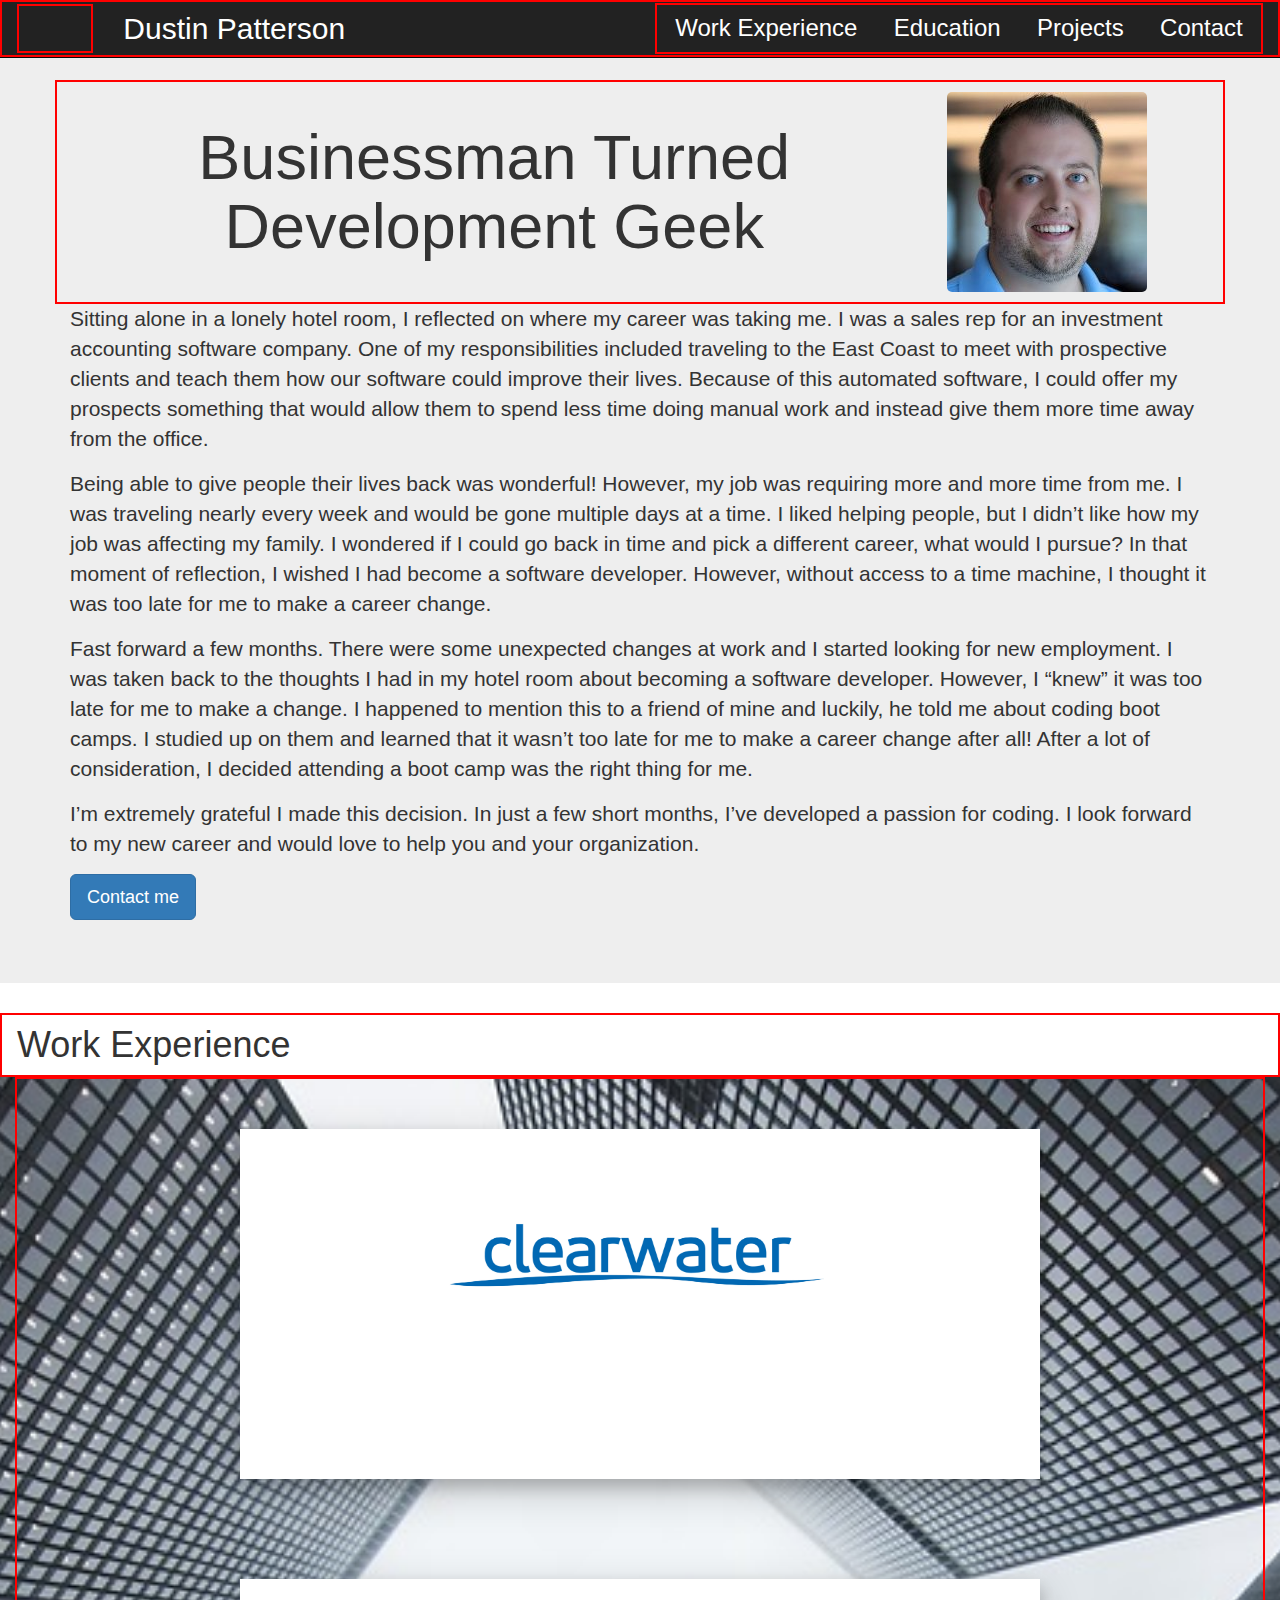
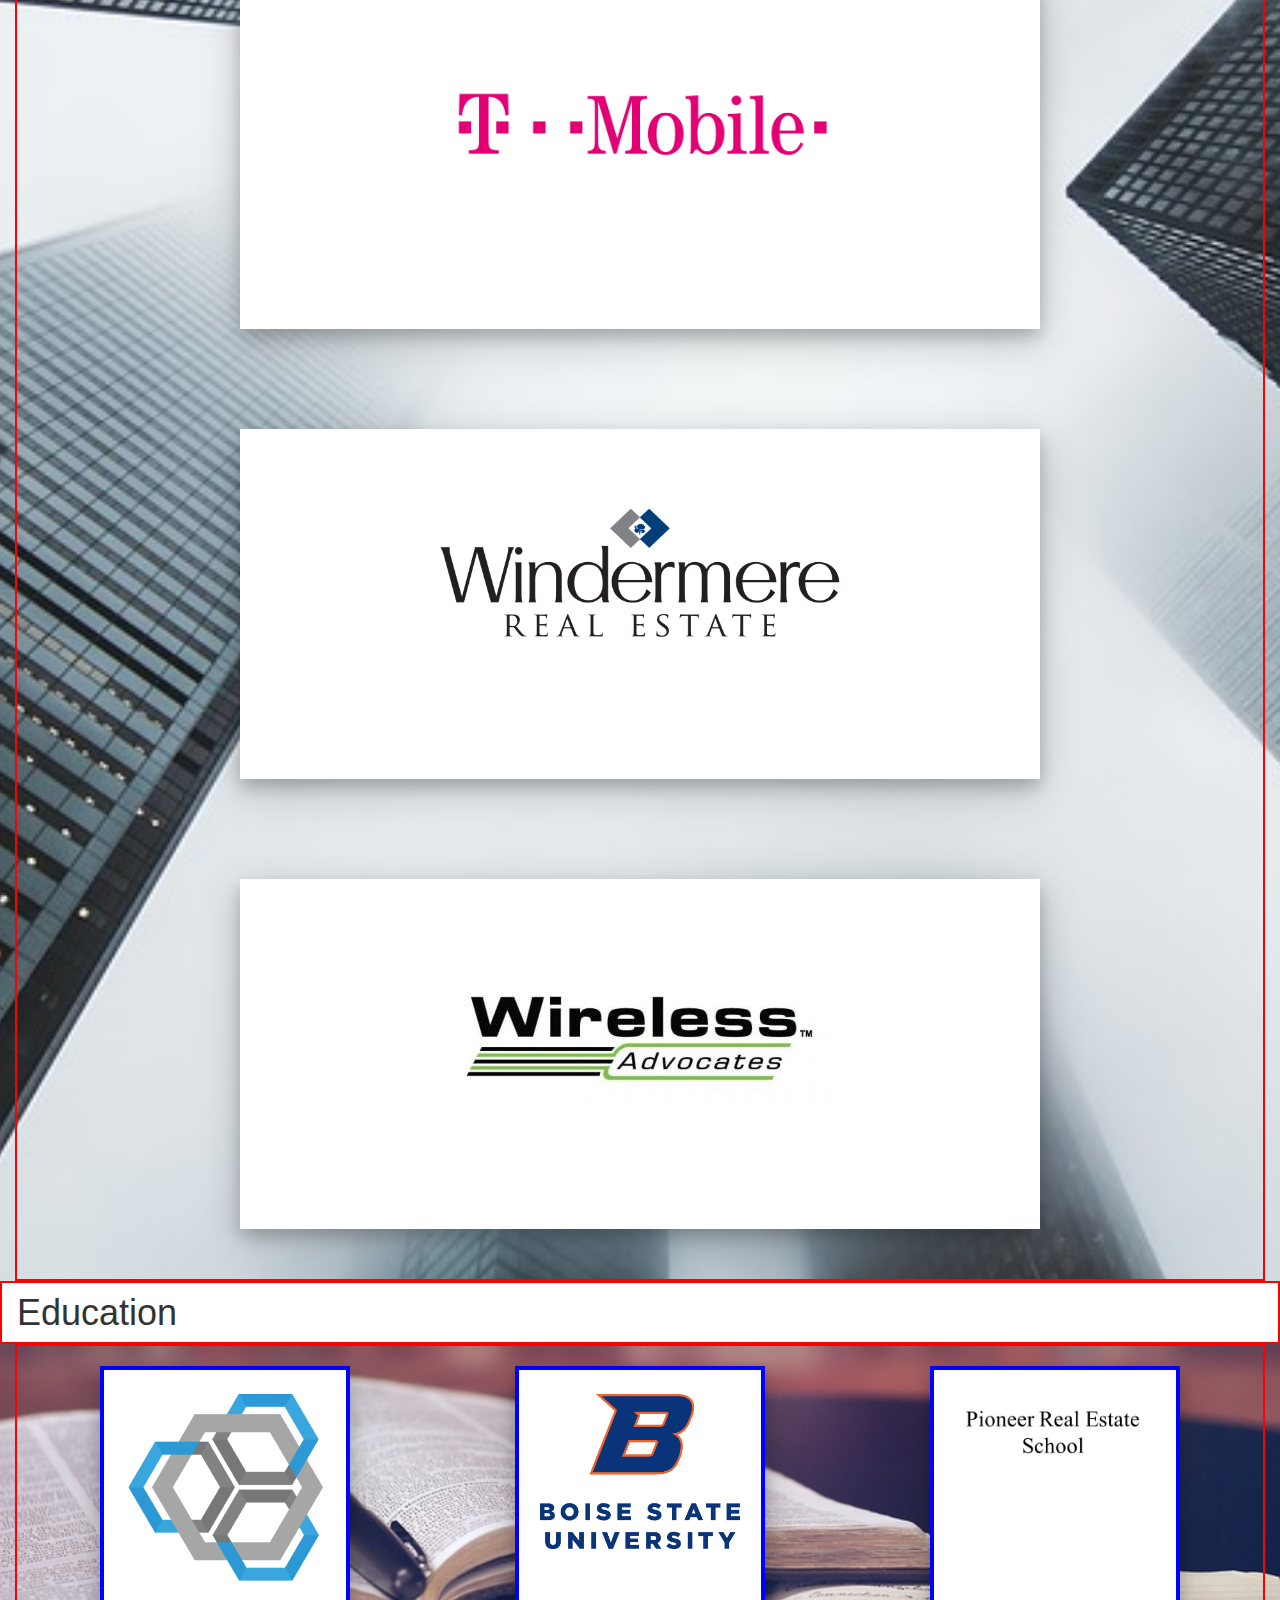
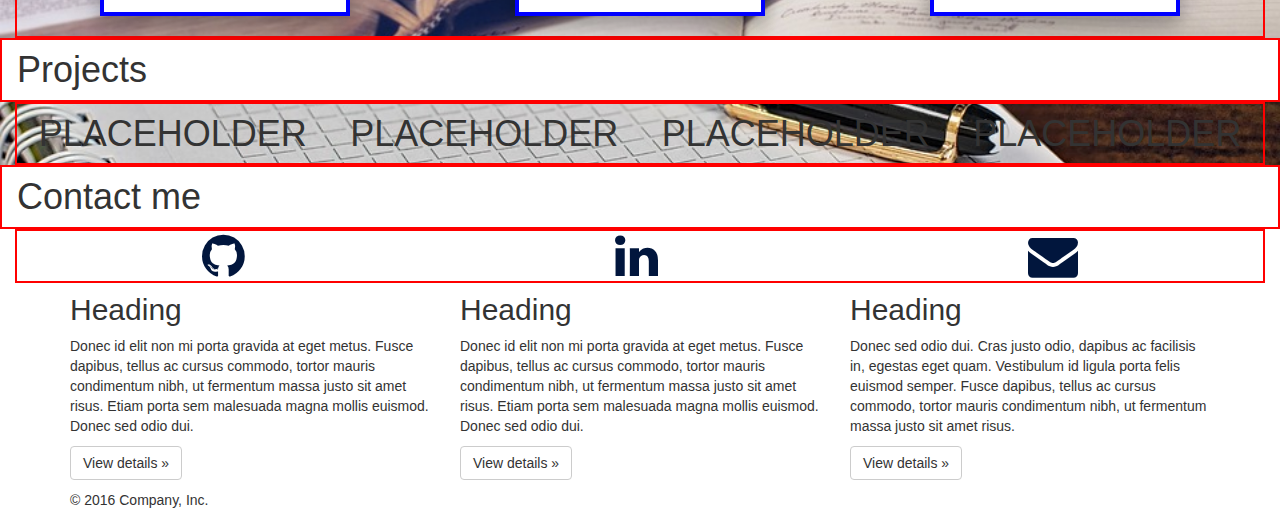
==== index.html @ 1b90accd "updated card size" ====
<!DOCTYPE html>
<html lang="en">

<head>
    <meta charset="UTF-8">
    <title>Dustin's Landing Page</title>
    <link rel="stylesheet" href="https://maxcdn.bootstrapcdn.com/bootstrap/3.3.7/css/bootstrap.min.css">
    <link rel="stylesheet" href="https://maxcdn.bootstrapcdn.com/font-awesome/4.6.3/css/font-awesome.min.css">
    <link rel="stylesheet" href="https://cdnjs.cloudflare.com/ajax/libs/animate.css/3.5.2/animate.min.css">
    <link rel="stylesheet" href="style.css">
</head>

<body>
    <nav class="navbar navbar-inverse navbar-fixed-top">
        <div class="container-fluid">
            <div class="row animated lightSpeedIn">
                <div class="flexThis">
                    <div class="col-md-1">
                        <div class="flexThis">
                            <img src="./images/initials.jpg" alt="" class="logo">
                        </div>
                    </div>
                    <div class="col-md-5 left white">
                        <H2>Dustin Patterson</H2>
                    </div>
                    <div class="col-md-6 white">
                        <div class="flexThis">
                            <h3>Work Experience</h3>
                            <h3>Education</h3>
                            <h3>Projects</h3>
                            <h3>Contact</h3>
                        </div>
                    </div>
                </div>
            </div>
        </div>
    </nav>

    <!-- About me section -->
    <div class="jumbotron">
        <div class="container">
            <div class="row">
                <div class="flexThis">
                    <div class="col-md-9 text-center">
                        <h1>Businessman Turned Development Geek</h1>
                    </div>
                    <div class="col-md-3">
                        <img src="./images/DPHeadshot.jpg" alt="" class="profile">
                    </div>
                </div>
            </div>
            <div class="row">
                <div class="col-md-12">
                    <p>Sitting alone in a lonely hotel room, I reflected on where my career was taking me. I was a sales rep
                        for an investment accounting software company. One of my responsibilities included traveling to the
                        East Coast to meet with prospective clients and teach them how our software could improve their lives.
                        Because of this automated software, I could offer my prospects something that would allow them to
                        spend less time doing manual work and instead give them more time away from the office.
                    </p>
                    <p>Being able to give people their lives back was wonderful! However, my job was requiring more and more
                        time from me. I was traveling nearly every week and would be gone multiple days at a time. I liked
                        helping people, but I didn’t like how my job was affecting my family. I wondered if I could go back
                        in time and pick a different career, what would I pursue? In that moment of reflection, I wished
                        I had become a software developer. However, without access to a time machine, I thought it was too
                        late for me to make a career change.</p>
                    <p>Fast forward a few months. There were some unexpected changes at work and I started looking for new employment.
                        I was taken back to the thoughts I had in my hotel room about becoming a software developer. However,
                        I “knew” it was too late for me to make a change. I happened to mention this to a friend of mine
                        and luckily, he told me about coding boot camps. I studied up on them and learned that it wasn’t
                        too late for me to make a career change after all! After a lot of consideration, I decided attending
                        a boot camp was the right thing for me.</p>
                    <p>I’m extremely grateful I made this decision. In just a few short months, I’ve developed a passion for
                        coding. I look forward to my new career and would love to help you and your organization.</p>
                    <p><a class="btn btn-primary btn-lg" href="#" role="button">Contact me</a></p>

                </div>

            </div>
        </div>
    </div>

    <!--WORK - show cards with logo that once flipped shows job description and bullet points-->
    <div class="container-fluid workExperience">
        <div class="row">
            <div class="flexThis">
                <div class="col-md-12 sectionTitle">
                    <h1>Work Experience</h1>
                </div>
            </div>
        </div>

        <div class="row">
            <div class="col-md-12">
                <div class="flexThis">
                    <div class="flip-container">
                        <div class="card">
                            <div class="face front">
                                <img width="400px" src="./images/CW.jpg" class="experienceLogo">
                            </div>
                            <div class="face back">
                                <h2 class="centerText">Business Development / Account Executive</h3>
                                <h3 class="centerText">Nov 2013 – May 2016</h5>
                                <ul>
                                    <li class="bullet">B2B solution sales for SaaS-based investment reporting software</li>
                                    <li class="bullet">Navigated organizations and communicated with C-level executives </li>
                                    <li class="bullet">Designed compelling presentations and negotiated business proposals</li>
                                    <li class="bullet">Provided new-hires with best practices via training and mentoring</li>
                                    <li class="bullet">Led peers in outbound activity and increased new revenue</li>
                                </ul>
                            </div>
                        </div>
                    </div>
                    <div class="flip-container">
                        <div class="card">
                            <div class="face front">
                                <img width="400px" src="./images/tmobile.jpg" class="experienceLogo">
                            </div>
                            <div class="face back">
                                <h2 class="centerText">Sales Support / Account Retention</h3>
                                <h3 class="centerText">Jan 2008 – Nov 2013 </h5>
                                <ul>
                                    <li class="bullet">Created and negotiated unique retention offers to reduce churn</li>
                                    <li class="bullet">Deescalated upset customers and converted them to promoters</li>
                                    <li class="bullet">>Provided world-class service and helped T-Mobile win JD Powers</li>
                                    <li class="bullet">Trained teams on improving voice of the customer (VOC) scores</li>
                                    <li class="bullet">Statistically ranked in top 10% of retention reps across the company</li>
                                </ul>
                            </div>
                        </div>
                    </div>
                    <div class="flip-container">
                        <div class="card">
                            <div class="face front">
                                <img width="400px" src="./images/windermere.png" class="experienceLogo">
                            </div>
                            <div class="face back">
                                <h2 class="centerText">Sales Agent / Realtor</h3>
                                <h3 class="centerText">Oct 2007 – Sep 2008</h5>
                                <ul>
                                    <li class="bullet">Negotiated contract details with real-estate buyers and sellers</li>
                                    <li class="bullet">Implemented marketing techniques to advertise property</li>
                                    <li class="bullet">Effectively delivered sales presentations</li>
                                    <li class="bullet">Prepared analytical reports for prospective & current clients</li>
                                    <li class="bullet">Advised clients on Federal and local real-estate laws</li>
                                </ul>
                            </div>
                        </div>
                    </div>
                    <div class="flip-container">
                        <div class="card">
                            <div class="face front">
                                <img width="400px" src="./images/WA.jpg" class="experienceLogo">
                            </div>
                            <div class="face back">
                                <h2 class="centerText">Manager / Wireless Sales Expert</h3>
                                <h3 class="centerText">Aug 2005 – Nov 2007</h5>
                                <ul>
                                    <li class="bullet">Interviewed, hired, and trained employees</li>
                                    <li class="bullet">Designed local sales incentives to motivate employees</li>
                                    <li class="bullet">Pioneered promotional sales events and displays</li>
                                    <li class="bullet">Developed business plan to increase productivity and sales performance</li>
                                    <li class="bullet">Drove revenue and became a top 20 store out of 500+ national stores</li>
                                </ul>
                            </div>
                        </div>
                    </div>

                </div>
            </div>


        </div>
    </div>
    <!--EDUCATION - show cards that have school logo and back shows dates and degree-->
    <div class="container-fluid education">
        <div class="row">
            <div class="flexThis">
                <div class="col-md-12 sectionTitle">
                    <h1>Education</h1>
                </div>
            </div>
        </div>

        <div class="row">
            <div class="col-md-12">
                <div class="flexThis">
                    <div class="hover-container">
                        <div class="card">
                            <div class="edFace front">
                                <img width="200px" src="./images/BCW.png" class="experienceLogo">
                            </div>
                            <div class="edFace back">
                                <h2 class="centerText underline">Certificate</h2>
                                <h3 class="centerText">Full Stack Developer</h3>
                                <h4 class="centerText">December 2016</h4>
                            </div>
                        </div>
                    </div>
                    <div class="hover-container">
                        <div class="card">
                            <div class="edFace front">
                                <img width="200px" src="./images/BSU.jpg" class="experienceLogo">
                            </div>
                            <div class="edFace back">
                                <h2 class="centerText underline">BBA</h2>
                                <h3 class="centerText">General Business</h3>
                                <h3 class="centerText">HR</h3>
                                <h3 class="centerText">Marketing</h3>
                                <h4 class="centerText">May 2013</h4>
                            </div>
                        </div>
                    </div>
                    <div class="hover-container">
                        <div class="card">
                            <div class="edFace front">
                                <img width="200px" src="./images/pioneer.jpg" class="experienceLogo">
                            </div>
                            <div class="edFace back">
                                <h2 class="centerText underline">State License</h2>
                                <h3 class="centerText">Idaho Real-Estate</h3>
                                <h4 class="centerText">Summer 2007</h4>
                            </div>
                        </div>
                    </div>

                </div>
            </div>


        </div>
    </div>

    <!--PROJECTS - shows screenhot of a few select projects and links to their github io-->
    <div class="container-fluid projects">

        <div class="row">
            <div class="flexThis">
                <div class="col-md-12 sectionTitle">
                    <h1>Projects</h1>
                </div>
            </div>
        </div>

        <div class="row">
            <div class="col-md-12">
                <div class="flexThis">
                    <div>
                        <h1>PLACEHOLDER</h1>
                    </div>
                    <div>
                        <h1>PLACEHOLDER</h1>
                    </div>
                    <div>
                        <h1>PLACEHOLDER</h1>
                    </div>
                    <div>
                        <h1>PLACEHOLDER</h1>
                    </div>
                </div>
            </div>
        </div>
    </div>
    <!--CONTACT - show icons and contact detail-->
    <div class="container-fluid">

        <div class="row">
            <div class="flexThis">
                <div class="col-md-12 sectionTitle">
                    <h1>Contact me</h1>
                </div>
            </div>
        </div>

        <div class="row">
            <div class="col-md-12">
                <div class="flexThis">
                    <a href="https://github.com/dustinrpatterson" target="_blank"><i class="fa fa-github" aria-hidden="true"></i></a>
                    <a href="https://www.linkedin.com/in/dustinrpatterson" target="_blank"><i class="fa fa-linkedin" aria-hidden="true"></i></a>
                    <a href="mailto:dustinrpatterson@gmail.com" target="_blank"><i class="fa fa-envelope" aria-hidden="true"></i></a>

                </div>
            </div>
        </div>
    </div>







    <div class="container">
        <!-- Example row of columns -->
        <div class="row">
            <div class="col-md-4">
                <h2>Heading</h2>
                <p>Donec id elit non mi porta gravida at eget metus. Fusce dapibus, tellus ac cursus commodo, tortor mauris
                    condimentum nibh, ut fermentum massa justo sit amet risus. Etiam porta sem malesuada magna mollis euismod.
                    Donec sed odio dui. </p>
                <p><a class="btn btn-default" href="#" role="button">View details &raquo;</a></p>
            </div>
            <div class="col-md-4">
                <h2>Heading</h2>
                <p>Donec id elit non mi porta gravida at eget metus. Fusce dapibus, tellus ac cursus commodo, tortor mauris
                    condimentum nibh, ut fermentum massa justo sit amet risus. Etiam porta sem malesuada magna mollis euismod.
                    Donec sed odio dui. </p>
                <p><a class="btn btn-default" href="#" role="button">View details &raquo;</a></p>
            </div>
            <div class="col-md-4">
                <h2>Heading</h2>
                <p>Donec sed odio dui. Cras justo odio, dapibus ac facilisis in, egestas eget quam. Vestibulum id ligula porta
                    felis euismod semper. Fusce dapibus, tellus ac cursus commodo, tortor mauris condimentum nibh, ut fermentum
                    massa justo sit amet risus.</p>
                <p><a class="btn btn-default" href="#" role="button">View details &raquo;</a></p>
            </div>
        </div>



        <footer>
            <p>&copy; 2016 Company, Inc.</p>
        </footer>
    </div>
    <!-- /container -->


    <script src="https://ajax.googleapis.com/ajax/libs/jquery/1.12.4/jquery.min.js"></script>
</body>

</html>
---- style.css ----
.logo{
    height: 45px;
    border-radius: 5px;
}

.jumbotron{
    padding-top: 80px;
}

.white{
    color:white;
}
.flexThis{
    display: flex;
    flex-wrap: wrap;
    justify-content:space-around;
    align-items:center;
    border: red 2px solid;
}
.profile{
    border-radius: 5px;
    margin-top: 10px;
    margin-bottom: 10px;
}

.centerText{
  text-align: center;
}

.sectionTitle{
  background-color: white;
}

.workExperience{
   background-size: cover;
   background-image: url(./images/skyscrapers.jpg);
   background-position: center center;
}

.education{
   background-size: cover;
   background-image: url(./images/library.jpg);
   background-position: center center;
}

.experienceLogo{
    margin-top: 10%;
}

.h1, .h2, .h3, h1, h2, h3 {
    margin-top: 10px;
    margin-bottom: 10px;
}

.fa{
  font-size: 50px;
  color:#01163D;
}
.fa:hover{
  font-size: 50px;
  color:#0080ff;
}
.underline{
  text-decoration: underline;
}

.projects{
   background-size: cover;
   background-image: url(./images/projects.jpg);
   background-position: center center;
}

.bullet{
font-size: 22px;
margin: 10px;
}

/*CARD FLIP CLASSES BELOW*/
.flip-container{
  width:800px;
  height:350px;
  position: relative;
  margin: 50px;
  box-shadow: 0 8px 16px 0 rgba(0, 0, 0, 0.2), 0 12px 40px 0 rgba(0, 0, 0, 0.19);
}
.card{
  text-align:center;
  position: absolute;
  width: 100%;
  height: 100%;
}
.face {
  position: absolute;
  width: 100%;
  height: 100%;
}
.face.front{
  background:white;
}
.face.back {
  display: block;
  box-sizing: border-box;
  padding: 20px;
  color: white;
  text-align: left;
  background-color: #333;
}
.flip-container{
  perspective: 1100px;
}
.card{
  transform-style: preserve-3d;
  transition: all 1.0s linear;
}
.card:hover .front{
  transform: rotateY(-180deg);
}
.card:hover .back {
 transform: rotateY(0deg);
}
.face {
  backface-visibility: hidden;
  transform-style: preserve-3d;
  transition: 0.5s;
}
.face.front {
  transform: rotateY(0deg);

} 
.face.back {
  transform: rotateY(180deg); 

}

/*Education hover cards*/
.hover-container{
  width:250px;
  height:250px;
  position: relative;
  border: blue 2px solid;
  margin: 20px;
  box-shadow: 0 8px 16px 0 rgba(0, 0, 0, 0.2), 0 12px 40px 0 rgba(0, 0, 0, 0.19);
}
.edFace {
  position: absolute;
  width: 100%;
  height: 100%;
}
.edFace.front{
  background:white;
}
.edFace.back {
  display: block;
  box-sizing: border-box;
  color: white;
  text-align: left;
  background-color: #333;
}
.edFace {
  backface-visibility: hidden;
  transform-style: preserve-3d;
}
.edFace.front {
  transform: rotateY(0deg);
  border: blue 2px solid;
} 
.edFace.back {
  transform: rotateY(180deg); 
  border: blue 2px solid;
}
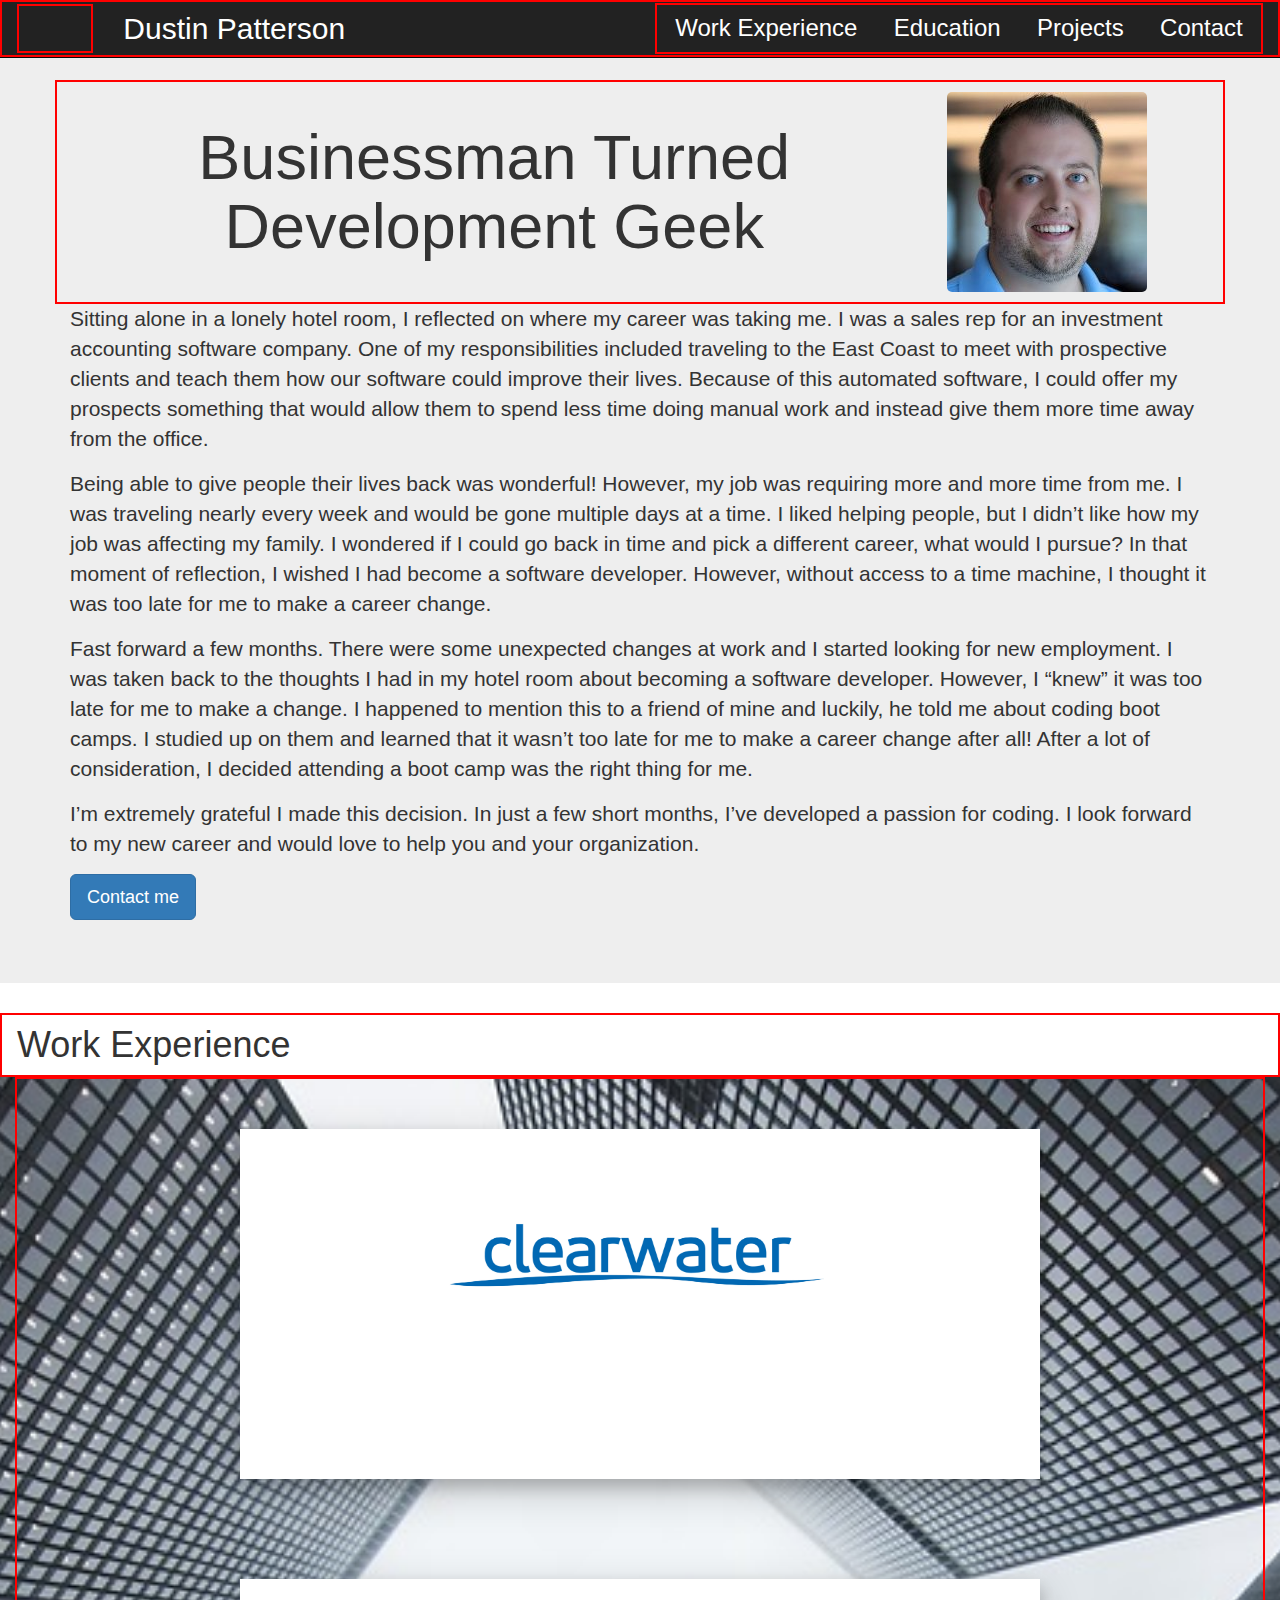
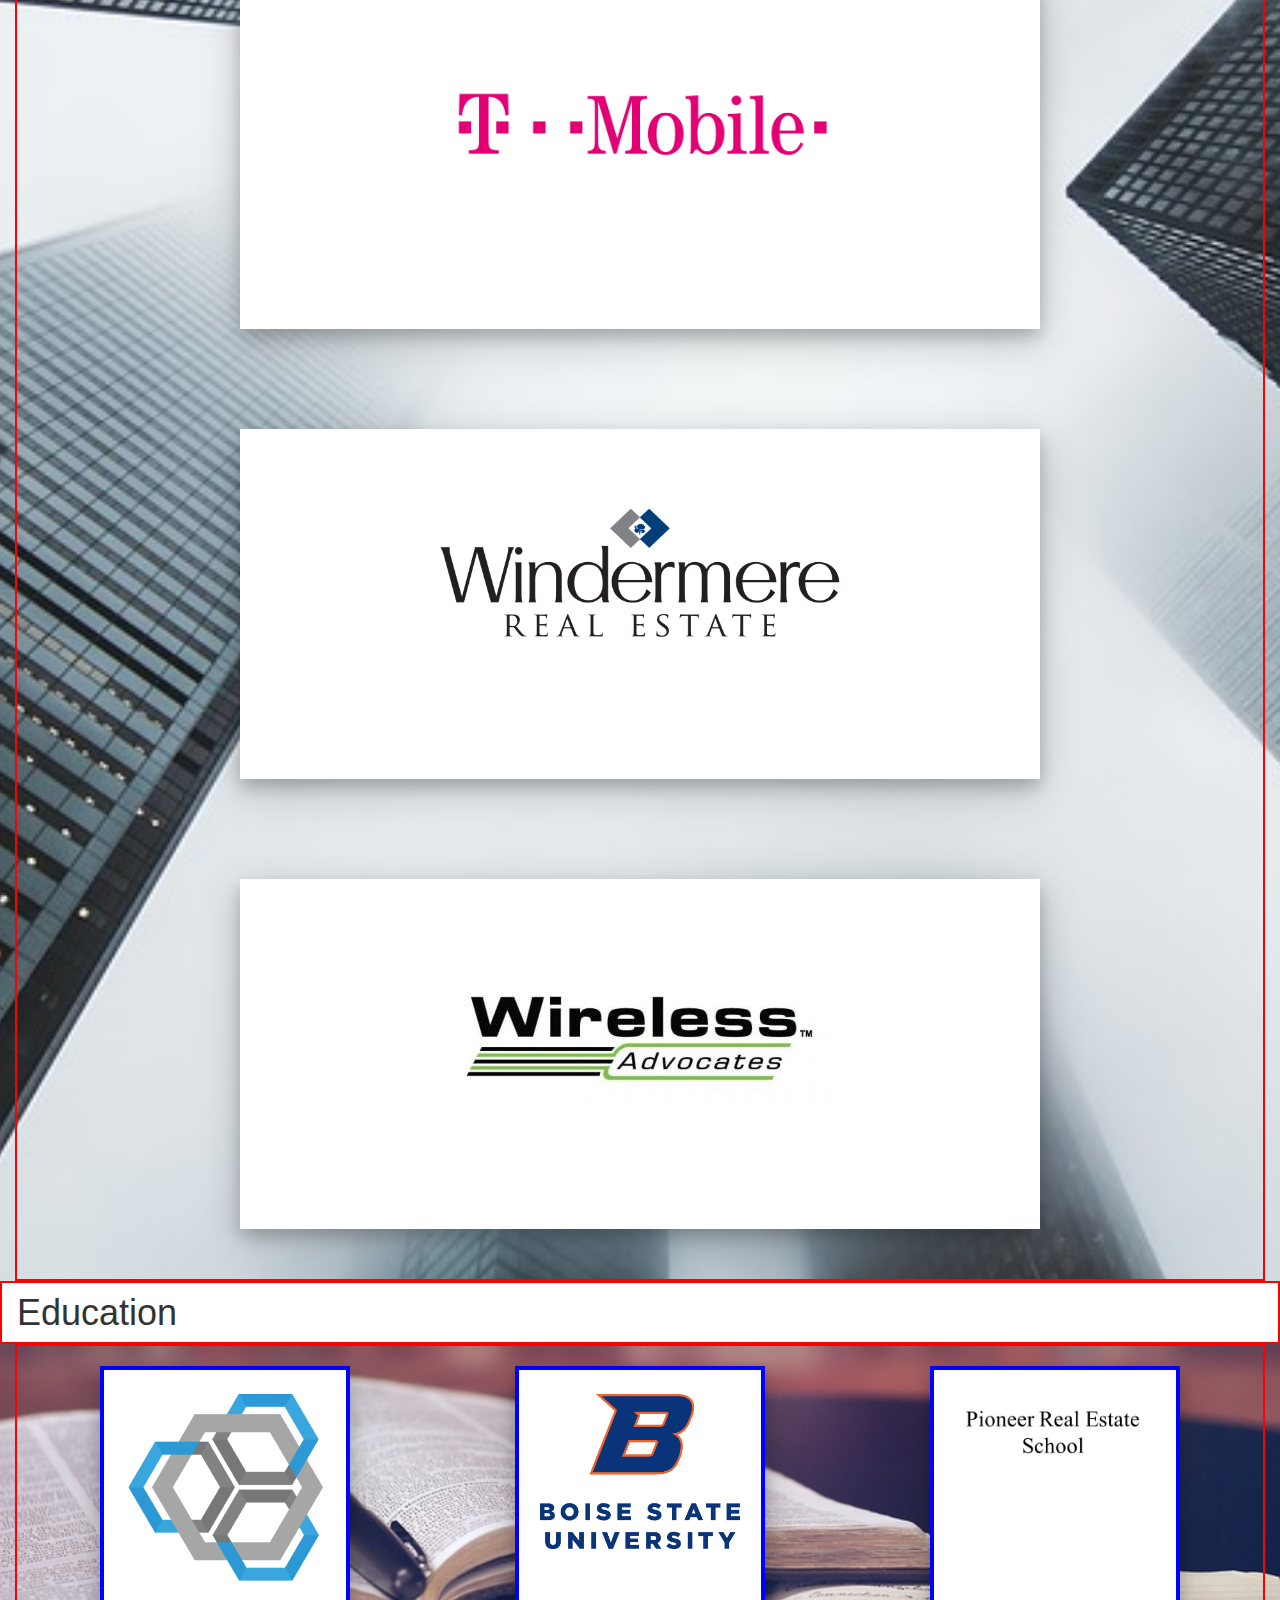
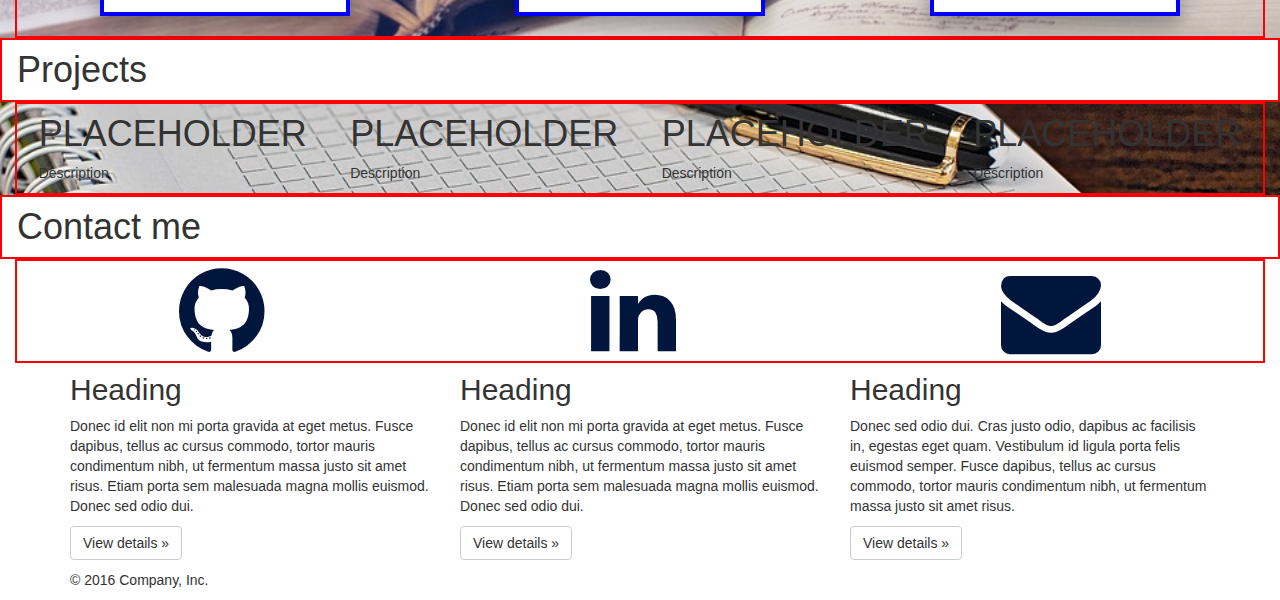
==== commit bcd491b8: "favicon" ====
--- a/index.html
+++ b/index.html
@@ -4,6 +4,7 @@
 <head>
     <meta charset="UTF-8">
     <title>Dustin's Landing Page</title>
+    <link rel='shortcut icon' href='./images/initials.jpg' type='image/x-icon'/ >
     <link rel="stylesheet" href="https://maxcdn.bootstrapcdn.com/bootstrap/3.3.7/css/bootstrap.min.css">
     <link rel="stylesheet" href="https://maxcdn.bootstrapcdn.com/font-awesome/4.6.3/css/font-awesome.min.css">
     <link rel="stylesheet" href="https://cdnjs.cloudflare.com/ajax/libs/animate.css/3.5.2/animate.min.css">
@@ -121,7 +122,7 @@
                                 <ul>
                                     <li class="bullet">Created and negotiated unique retention offers to reduce churn</li>
                                     <li class="bullet">Deescalated upset customers and converted them to promoters</li>
-                                    <li class="bullet">>Provided world-class service and helped T-Mobile win JD Powers</li>
+                                    <li class="bullet">Provided world-class service and helped T-Mobile win JD Powers</li>
                                     <li class="bullet">Trained teams on improving voice of the customer (VOC) scores</li>
                                     <li class="bullet">Statistically ranked in top 10% of retention reps across the company</li>
                                 </ul>
@@ -244,17 +245,21 @@
         <div class="row">
             <div class="col-md-12">
                 <div class="flexThis">
-                    <div>
+                    <div class="projectContainer">
                         <h1>PLACEHOLDER</h1>
-                    </div>
-                    <div>
+                        <p>Description</p>
+                    </div>
+                    <div class="projectContainer">
                         <h1>PLACEHOLDER</h1>
-                    </div>
-                    <div>
+                        <p>Description</p>
+                    </div>
+                    <div class="projectContainer">
                         <h1>PLACEHOLDER</h1>
-                    </div>
-                    <div>
+                        <p>Description</p>
+                    </div>
+                    <div class="projectContainer">
                         <h1>PLACEHOLDER</h1>
+                        <p>Description</p>
                     </div>
                 </div>
             </div>
--- a/style.css
+++ b/style.css
@@ -54,11 +54,11 @@
 }
 
 .fa{
-  font-size: 50px;
+  font-size: 100px;
   color:#01163D;
 }
 .fa:hover{
-  font-size: 50px;
+  font-size: 100px;
   color:#0080ff;
 }
 .underline{
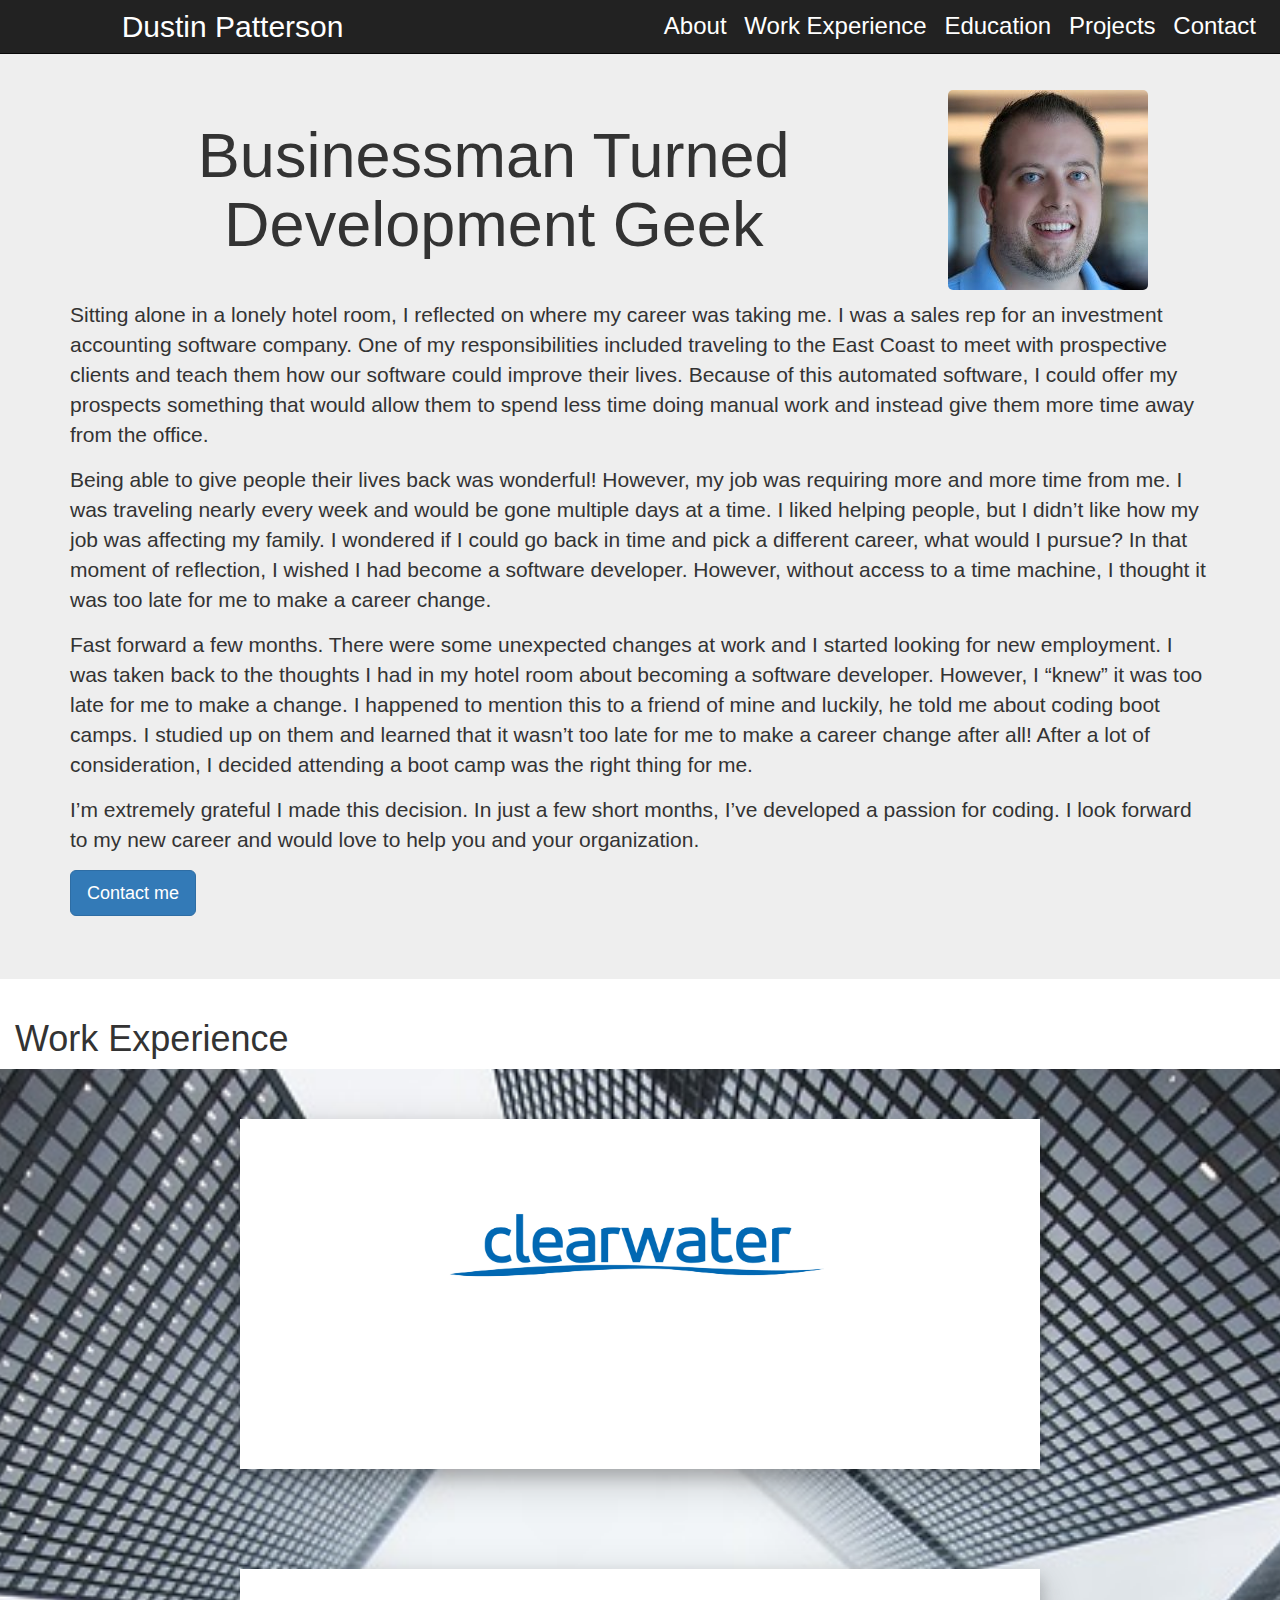
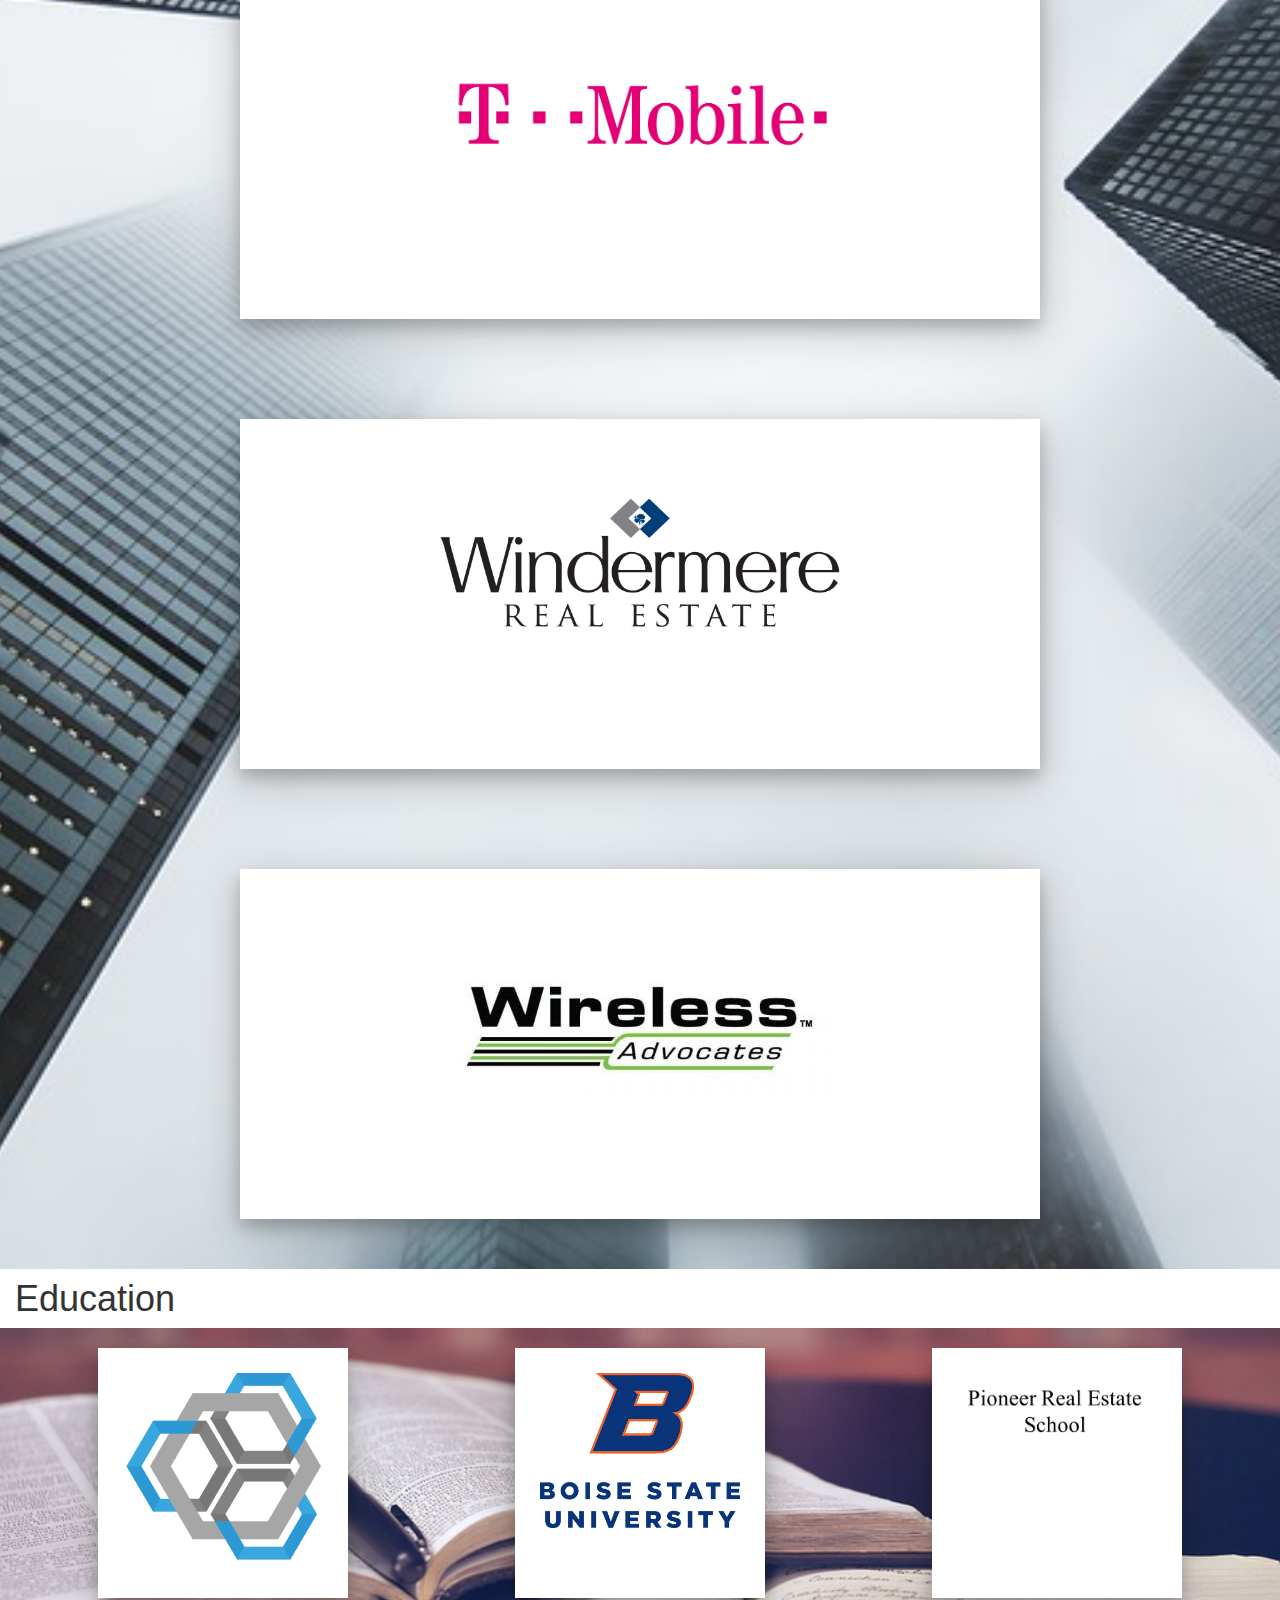
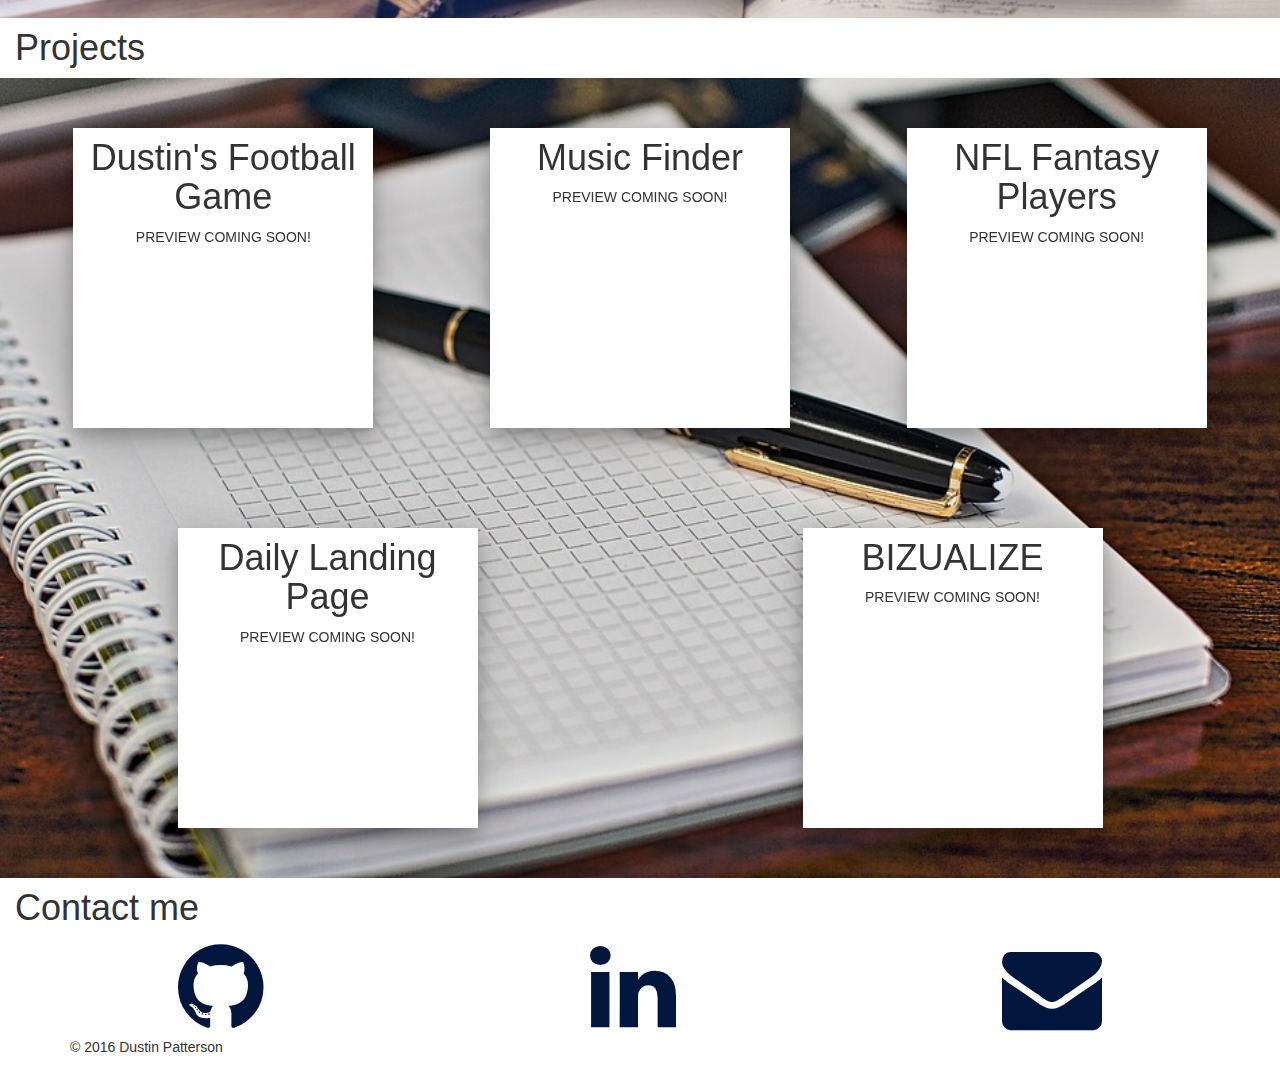
==== commit 2f2eef63: "COMPLETELY REVAMPED PAGE." ====
--- a/index.html
+++ b/index.html
@@ -4,7 +4,7 @@
 <head>
     <meta charset="UTF-8">
     <title>Dustin's Landing Page</title>
-    <link rel='shortcut icon' href='./images/initials.jpg' type='image/x-icon'/ >
+    <link rel='shortcut icon' href='./images/initials.jpg' type='image/x-icon' />
     <link rel="stylesheet" href="https://maxcdn.bootstrapcdn.com/bootstrap/3.3.7/css/bootstrap.min.css">
     <link rel="stylesheet" href="https://maxcdn.bootstrapcdn.com/font-awesome/4.6.3/css/font-awesome.min.css">
     <link rel="stylesheet" href="https://cdnjs.cloudflare.com/ajax/libs/animate.css/3.5.2/animate.min.css">
@@ -26,10 +26,11 @@
                     </div>
                     <div class="col-md-6 white">
                         <div class="flexThis">
-                            <h3>Work Experience</h3>
-                            <h3>Education</h3>
-                            <h3>Projects</h3>
-                            <h3>Contact</h3>
+                            <h3><a href="#about">About</a></h3>
+                            <h3><a href="#work">Work Experience</a></h3>
+                            <h3><a href="#education">Education</a></h3>
+                            <h3><a href="#projects">Projects</a></h3>
+                            <h3><a href="#contact">Contact</a></h3>
                         </div>
                     </div>
                 </div>
@@ -38,7 +39,7 @@
     </nav>
 
     <!-- About me section -->
-    <div class="jumbotron">
+    <div class="jumbotron" id="about">
         <div class="container">
             <div class="row">
                 <div class="flexThis">
@@ -72,7 +73,7 @@
                         a boot camp was the right thing for me.</p>
                     <p>I’m extremely grateful I made this decision. In just a few short months, I’ve developed a passion for
                         coding. I look forward to my new career and would love to help you and your organization.</p>
-                    <p><a class="btn btn-primary btn-lg" href="#" role="button">Contact me</a></p>
+                    <p><a class="btn btn-primary btn-lg" href="#contact" role="button">Contact me</a></p>
 
                 </div>
 
@@ -81,7 +82,7 @@
     </div>
 
     <!--WORK - show cards with logo that once flipped shows job description and bullet points-->
-    <div class="container-fluid workExperience">
+    <div class="container-fluid workExperience" id="work">
         <div class="row">
             <div class="flexThis">
                 <div class="col-md-12 sectionTitle">
@@ -100,14 +101,14 @@
                             </div>
                             <div class="face back">
                                 <h2 class="centerText">Business Development / Account Executive</h3>
-                                <h3 class="centerText">Nov 2013 – May 2016</h5>
-                                <ul>
-                                    <li class="bullet">B2B solution sales for SaaS-based investment reporting software</li>
-                                    <li class="bullet">Navigated organizations and communicated with C-level executives </li>
-                                    <li class="bullet">Designed compelling presentations and negotiated business proposals</li>
-                                    <li class="bullet">Provided new-hires with best practices via training and mentoring</li>
-                                    <li class="bullet">Led peers in outbound activity and increased new revenue</li>
-                                </ul>
+                                    <h3 class="centerText">2013 – 2016</h5>
+                                        <ul>
+                                            <li class="bullet">B2B solution sales for SaaS-based investment reporting software</li>
+                                            <li class="bullet">Navigated organizations and communicated with C-level executives </li>
+                                            <li class="bullet">Designed compelling presentations and negotiated business proposals</li>
+                                            <li class="bullet">Provided new-hires with best practices via training and mentoring</li>
+                                            <li class="bullet">Led peers in outbound activity and increased new revenue</li>
+                                        </ul>
                             </div>
                         </div>
                     </div>
@@ -118,14 +119,14 @@
                             </div>
                             <div class="face back">
                                 <h2 class="centerText">Sales Support / Account Retention</h3>
-                                <h3 class="centerText">Jan 2008 – Nov 2013 </h5>
-                                <ul>
-                                    <li class="bullet">Created and negotiated unique retention offers to reduce churn</li>
-                                    <li class="bullet">Deescalated upset customers and converted them to promoters</li>
-                                    <li class="bullet">Provided world-class service and helped T-Mobile win JD Powers</li>
-                                    <li class="bullet">Trained teams on improving voice of the customer (VOC) scores</li>
-                                    <li class="bullet">Statistically ranked in top 10% of retention reps across the company</li>
-                                </ul>
+                                    <h3 class="centerText">2008 – 2013</h5>
+                                        <ul>
+                                            <li class="bullet">Created and negotiated unique retention offers to reduce churn</li>
+                                            <li class="bullet">Deescalated upset customers and converted them to promoters</li>
+                                            <li class="bullet">Provided world-class service and helped T-Mobile win JD Powers</li>
+                                            <li class="bullet">Trained teams on improving voice of the customer (VOC) scores</li>
+                                            <li class="bullet">Statistically ranked in top 10% of retention reps across the company</li>
+                                        </ul>
                             </div>
                         </div>
                     </div>
@@ -136,14 +137,14 @@
                             </div>
                             <div class="face back">
                                 <h2 class="centerText">Sales Agent / Realtor</h3>
-                                <h3 class="centerText">Oct 2007 – Sep 2008</h5>
-                                <ul>
-                                    <li class="bullet">Negotiated contract details with real-estate buyers and sellers</li>
-                                    <li class="bullet">Implemented marketing techniques to advertise property</li>
-                                    <li class="bullet">Effectively delivered sales presentations</li>
-                                    <li class="bullet">Prepared analytical reports for prospective & current clients</li>
-                                    <li class="bullet">Advised clients on Federal and local real-estate laws</li>
-                                </ul>
+                                    <h3 class="centerText">2007 – 2008</h5>
+                                        <ul>
+                                            <li class="bullet">Negotiated contract details with real-estate buyers and sellers</li>
+                                            <li class="bullet">Implemented marketing techniques to advertise property</li>
+                                            <li class="bullet">Effectively delivered sales presentations</li>
+                                            <li class="bullet">Prepared analytical reports for prospective & current clients</li>
+                                            <li class="bullet">Advised clients on Federal and local real-estate laws</li>
+                                        </ul>
                             </div>
                         </div>
                     </div>
@@ -154,14 +155,14 @@
                             </div>
                             <div class="face back">
                                 <h2 class="centerText">Manager / Wireless Sales Expert</h3>
-                                <h3 class="centerText">Aug 2005 – Nov 2007</h5>
-                                <ul>
-                                    <li class="bullet">Interviewed, hired, and trained employees</li>
-                                    <li class="bullet">Designed local sales incentives to motivate employees</li>
-                                    <li class="bullet">Pioneered promotional sales events and displays</li>
-                                    <li class="bullet">Developed business plan to increase productivity and sales performance</li>
-                                    <li class="bullet">Drove revenue and became a top 20 store out of 500+ national stores</li>
-                                </ul>
+                                    <h3 class="centerText">2005 – 2007</h5>
+                                        <ul>
+                                            <li class="bullet">Interviewed, hired, and trained employees</li>
+                                            <li class="bullet">Designed local sales incentives to motivate employees</li>
+                                            <li class="bullet">Pioneered promotional sales events and displays</li>
+                                            <li class="bullet">Developed business plan to increase productivity and sales performance</li>
+                                            <li class="bullet">Drove revenue and became a top 20 store out of 500+ national stores</li>
+                                        </ul>
                             </div>
                         </div>
                     </div>
@@ -173,7 +174,7 @@
         </div>
     </div>
     <!--EDUCATION - show cards that have school logo and back shows dates and degree-->
-    <div class="container-fluid education">
+    <div class="container-fluid education" id="education">
         <div class="row">
             <div class="flexThis">
                 <div class="col-md-12 sectionTitle">
@@ -232,7 +233,7 @@
     </div>
 
     <!--PROJECTS - shows screenhot of a few select projects and links to their github io-->
-    <div class="container-fluid projects">
+    <div class="container-fluid projects" id="projects">
 
         <div class="row">
             <div class="flexThis">
@@ -246,27 +247,31 @@
             <div class="col-md-12">
                 <div class="flexThis">
                     <div class="projectContainer">
-                        <h1>PLACEHOLDER</h1>
-                        <p>Description</p>
-                    </div>
-                    <div class="projectContainer">
-                        <h1>PLACEHOLDER</h1>
-                        <p>Description</p>
-                    </div>
-                    <div class="projectContainer">
-                        <h1>PLACEHOLDER</h1>
-                        <p>Description</p>
-                    </div>
-                    <div class="projectContainer">
-                        <h1>PLACEHOLDER</h1>
-                        <p>Description</p>
+                        <h1>Dustin's Football Game</h1>
+                        <p>PREVIEW COMING SOON!</p>
+                    </div>
+                    <div class="projectContainer">
+                        <h1>Music Finder</h1>
+                        <p>PREVIEW COMING SOON!</p>
+                    </div>
+                    <div class="projectContainer">
+                        <h1>NFL Fantasy Players</h1>
+                        <p>PREVIEW COMING SOON!</p>
+                    </div>
+                    <div class="projectContainer">
+                        <h1>Daily Landing Page</h1>
+                        <p>PREVIEW COMING SOON!</p>
+                    </div>
+                    <div class="projectContainer">
+                        <h1>BIZUALIZE</h1>
+                        <p>PREVIEW COMING SOON!</p>
                     </div>
                 </div>
             </div>
         </div>
     </div>
     <!--CONTACT - show icons and contact detail-->
-    <div class="container-fluid">
+    <div class="container-fluid" id="contact">
 
         <div class="row">
             <div class="flexThis">
@@ -295,35 +300,8 @@
 
 
     <div class="container">
-        <!-- Example row of columns -->
-        <div class="row">
-            <div class="col-md-4">
-                <h2>Heading</h2>
-                <p>Donec id elit non mi porta gravida at eget metus. Fusce dapibus, tellus ac cursus commodo, tortor mauris
-                    condimentum nibh, ut fermentum massa justo sit amet risus. Etiam porta sem malesuada magna mollis euismod.
-                    Donec sed odio dui. </p>
-                <p><a class="btn btn-default" href="#" role="button">View details &raquo;</a></p>
-            </div>
-            <div class="col-md-4">
-                <h2>Heading</h2>
-                <p>Donec id elit non mi porta gravida at eget metus. Fusce dapibus, tellus ac cursus commodo, tortor mauris
-                    condimentum nibh, ut fermentum massa justo sit amet risus. Etiam porta sem malesuada magna mollis euismod.
-                    Donec sed odio dui. </p>
-                <p><a class="btn btn-default" href="#" role="button">View details &raquo;</a></p>
-            </div>
-            <div class="col-md-4">
-                <h2>Heading</h2>
-                <p>Donec sed odio dui. Cras justo odio, dapibus ac facilisis in, egestas eget quam. Vestibulum id ligula porta
-                    felis euismod semper. Fusce dapibus, tellus ac cursus commodo, tortor mauris condimentum nibh, ut fermentum
-                    massa justo sit amet risus.</p>
-                <p><a class="btn btn-default" href="#" role="button">View details &raquo;</a></p>
-            </div>
-        </div>
-
-
-
         <footer>
-            <p>&copy; 2016 Company, Inc.</p>
+            <p>&copy; 2016 Dustin Patterson</p>
         </footer>
     </div>
     <!-- /container -->
--- a/style.css
+++ b/style.css
@@ -2,6 +2,10 @@
 .logo{
     height: 45px;
     border-radius: 5px;
+}
+
+a{
+  color:white;
 }
 
 .jumbotron{
@@ -16,7 +20,6 @@
     flex-wrap: wrap;
     justify-content:space-around;
     align-items:center;
-    border: red 2px solid;
 }
 .profile{
     border-radius: 5px;
@@ -75,6 +78,17 @@
 font-size: 22px;
 margin: 10px;
 }
+
+.projectContainer{
+  width:300px;
+  height:300px;
+  position: relative;
+  margin: 50px;
+  background: white;
+  box-shadow: 0 8px 16px 0 rgba(0, 0, 0, 0.2), 0 12px 40px 0 rgba(0, 0, 0, 0.19);
+  text-align:center;
+}
+
 
 /*CARD FLIP CLASSES BELOW*/
 .flip-container{
@@ -138,7 +152,6 @@
   width:250px;
   height:250px;
   position: relative;
-  border: blue 2px solid;
   margin: 20px;
   box-shadow: 0 8px 16px 0 rgba(0, 0, 0, 0.2), 0 12px 40px 0 rgba(0, 0, 0, 0.19);
 }
@@ -163,9 +176,7 @@
 }
 .edFace.front {
   transform: rotateY(0deg);
-  border: blue 2px solid;
 } 
 .edFace.back {
   transform: rotateY(180deg); 
-  border: blue 2px solid;
 }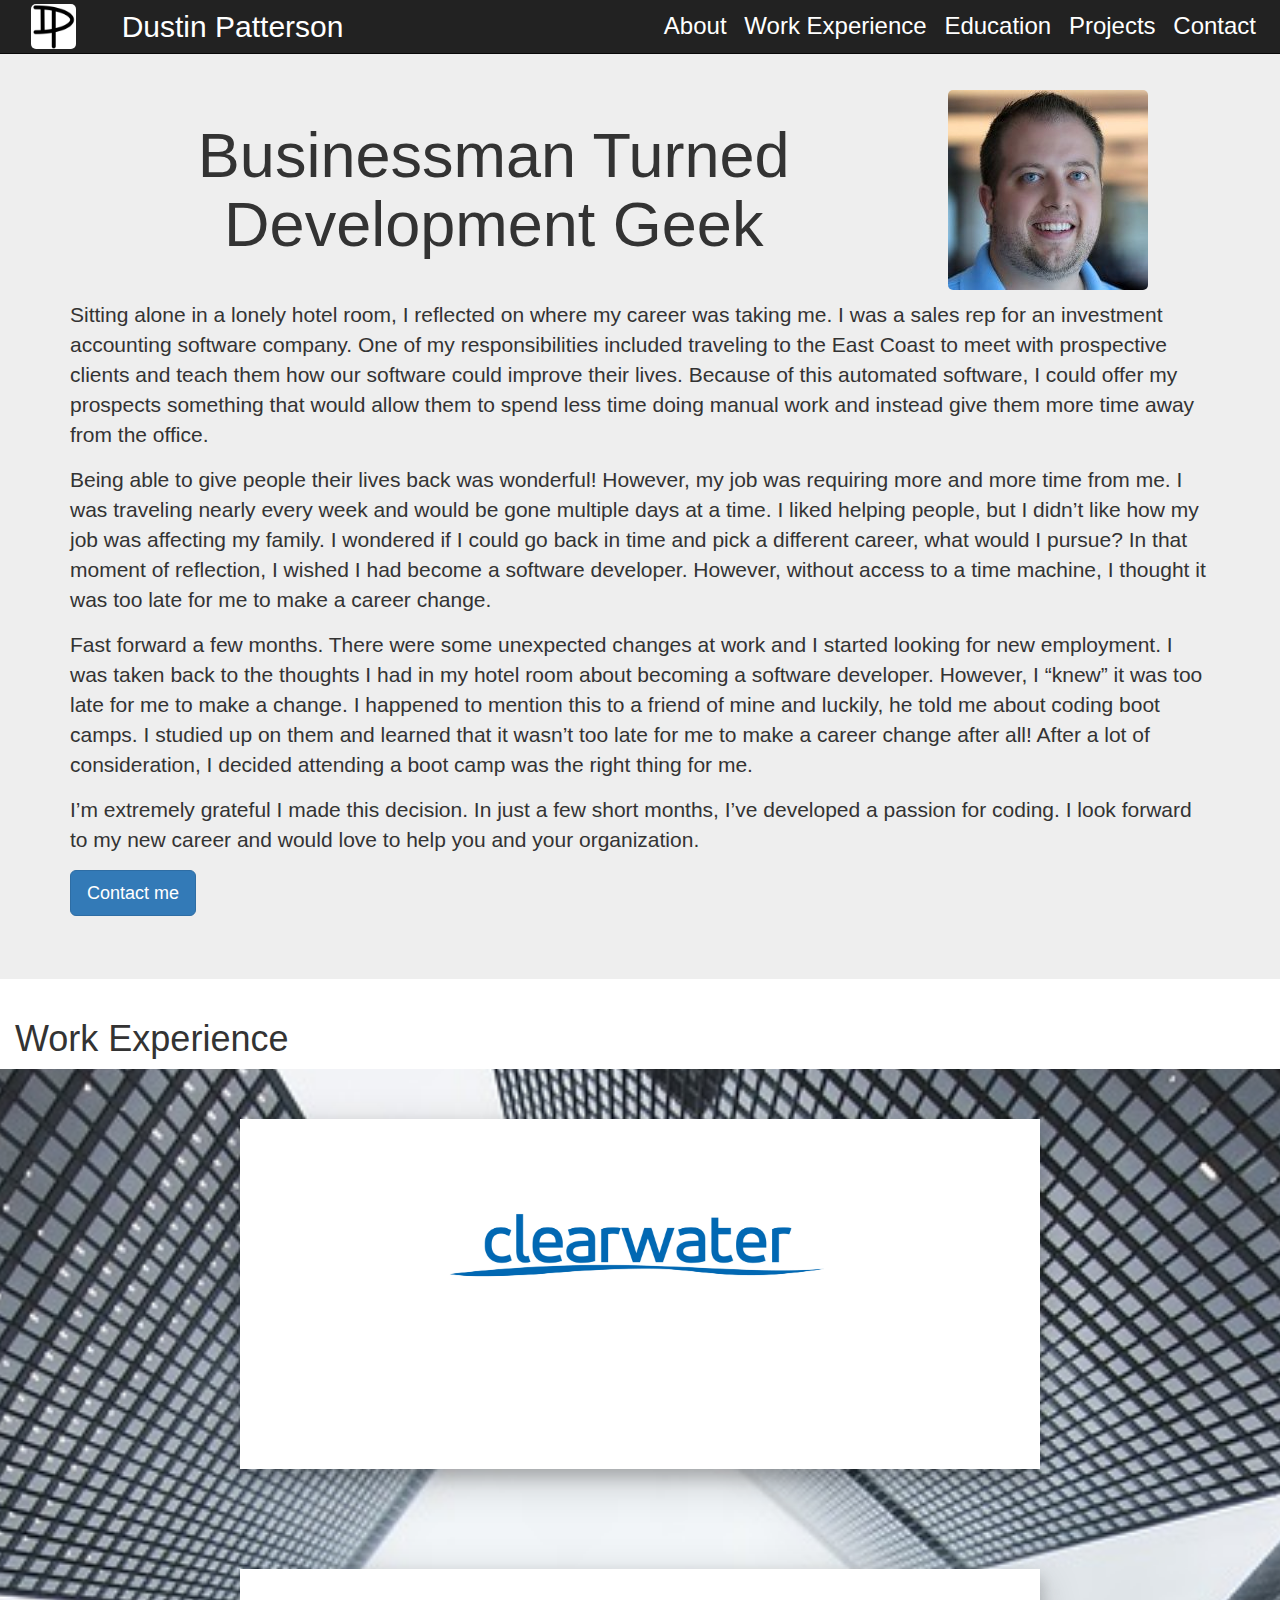
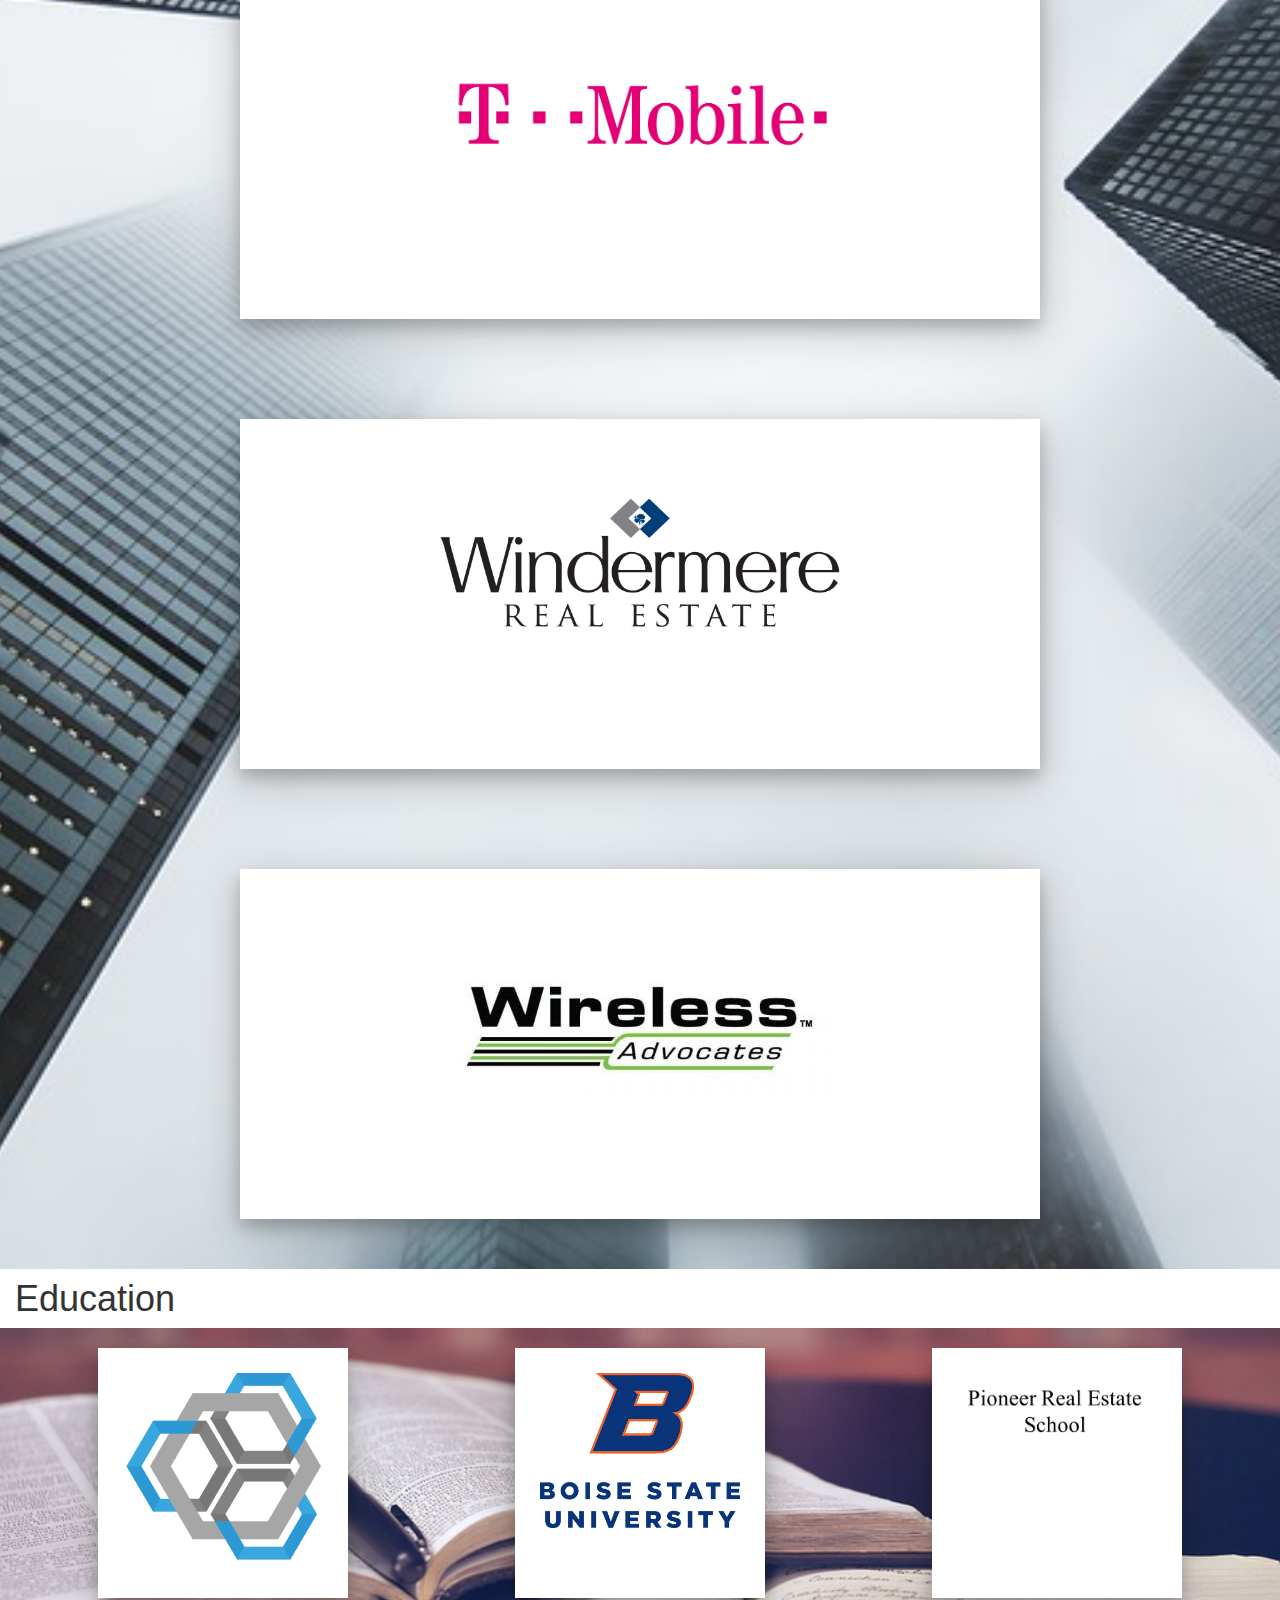
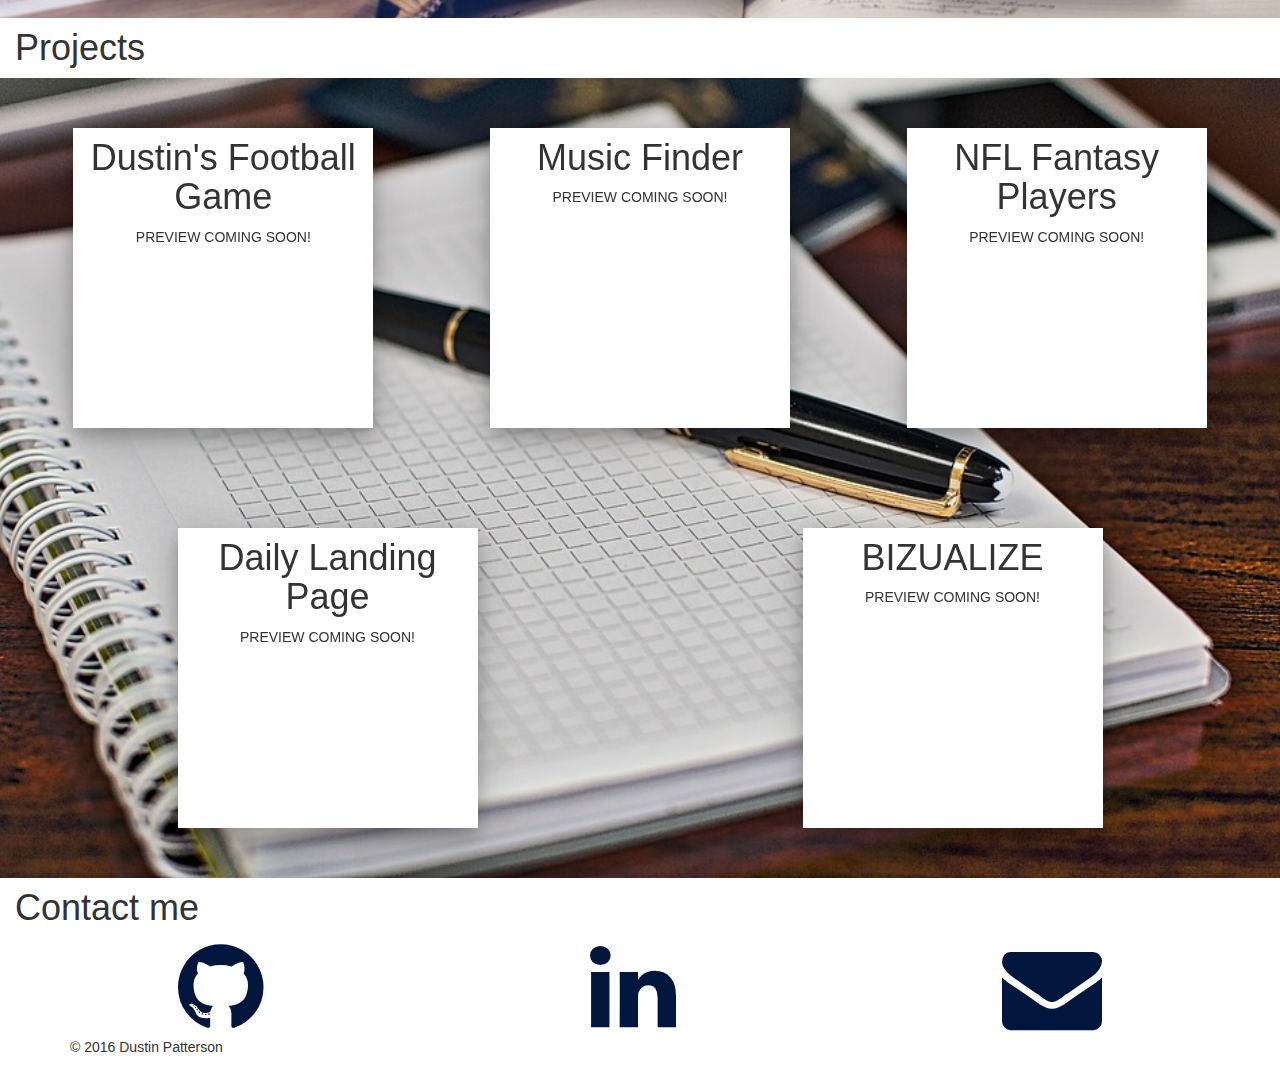
==== commit 93e0192b: "corrected image file" ====
--- a/index.html
+++ b/index.html
@@ -18,7 +18,7 @@
                 <div class="flexThis">
                     <div class="col-md-1">
                         <div class="flexThis">
-                            <img src="./images/initials.jpg" alt="" class="logo">
+                            <img src="./images/Initials.jpg" alt="" class="logo">
                         </div>
                     </div>
                     <div class="col-md-5 left white">
